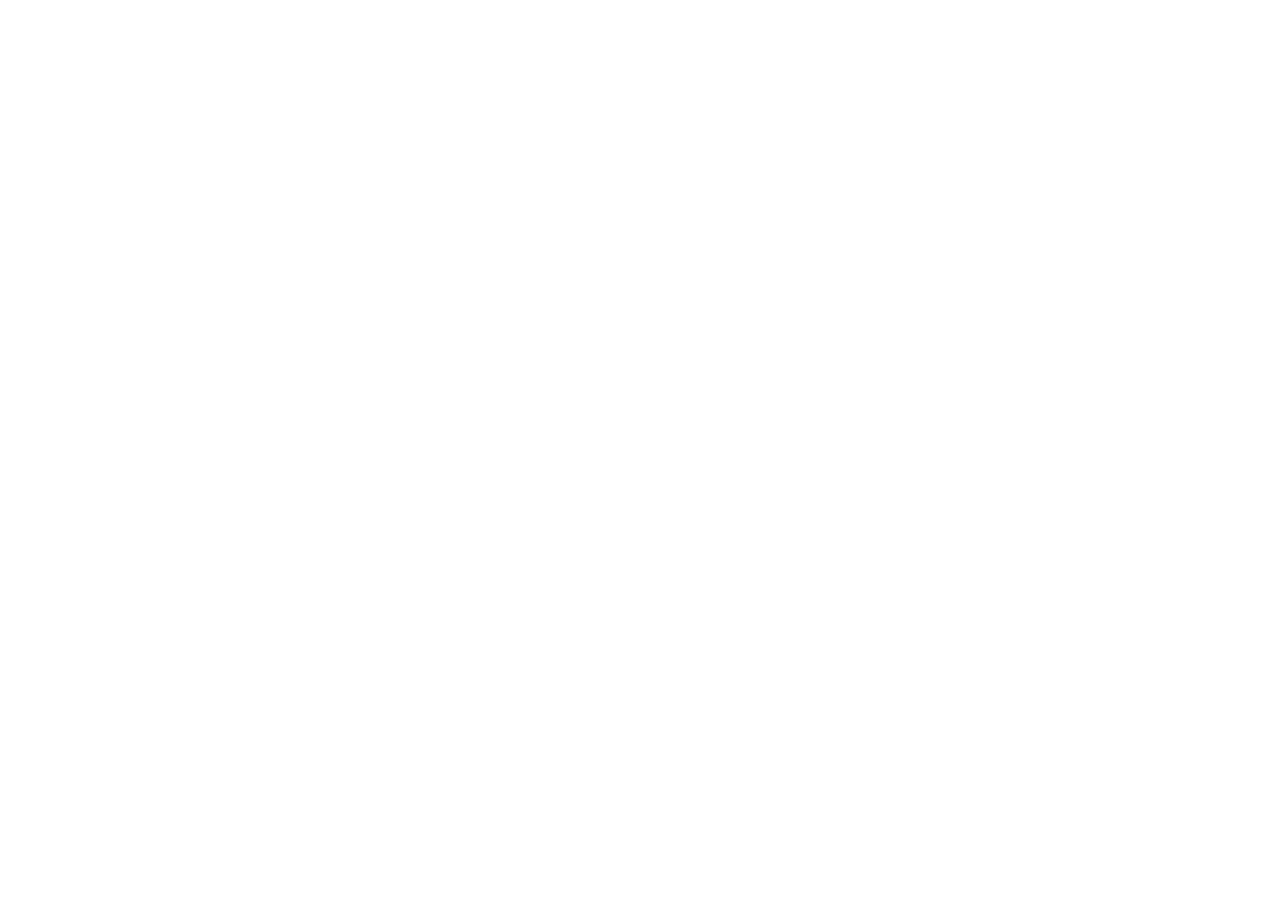
==== game-of-life/index.html @ 9218a2f4 "adding game of life" ====
<!doctype html><html lang="en"><head><meta charset="utf-8"/><link rel="icon" href="/favicon.ico"/><meta name="viewport" content="width=device-width,initial-scale=1"/><meta name="theme-color" content="#000000"/><meta name="description" content="Web site created using create-react-app"/><link rel="apple-touch-icon" href="/logo192.png"/><link rel="manifest" href="/manifest.json"/><title>React App</title><link href="/static/css/main.60f1a027.chunk.css" rel="stylesheet"></head><body><noscript>You need to enable JavaScript to run this app.</noscript><div id="root"></div><script>!function(e){function r(r){for(var n,f,l=r[0],i=r[1],a=r[2],c=0,s=[];c<l.length;c++)f=l[c],Object.prototype.hasOwnProperty.call(o,f)&&o[f]&&s.push(o[f][0]),o[f]=0;for(n in i)Object.prototype.hasOwnProperty.call(i,n)&&(e[n]=i[n]);for(p&&p(r);s.length;)s.shift()();return u.push.apply(u,a||[]),t()}function t(){for(var e,r=0;r<u.length;r++){for(var t=u[r],n=!0,l=1;l<t.length;l++){var i=t[l];0!==o[i]&&(n=!1)}n&&(u.splice(r--,1),e=f(f.s=t[0]))}return e}var n={},o={1:0},u=[];function f(r){if(n[r])return n[r].exports;var t=n[r]={i:r,l:!1,exports:{}};return e[r].call(t.exports,t,t.exports,f),t.l=!0,t.exports}f.m=e,f.c=n,f.d=function(e,r,t){f.o(e,r)||Object.defineProperty(e,r,{enumerable:!0,get:t})},f.r=function(e){"undefined"!=typeof Symbol&&Symbol.toStringTag&&Object.defineProperty(e,Symbol.toStringTag,{value:"Module"}),Object.defineProperty(e,"__esModule",{value:!0})},f.t=function(e,r){if(1&r&&(e=f(e)),8&r)return e;if(4&r&&"object"==typeof e&&e&&e.__esModule)return e;var t=Object.create(null);if(f.r(t),Object.defineProperty(t,"default",{enumerable:!0,value:e}),2&r&&"string"!=typeof e)for(var n in e)f.d(t,n,function(r){return e[r]}.bind(null,n));return t},f.n=function(e){var r=e&&e.__esModule?function(){return e.default}:function(){return e};return f.d(r,"a",r),r},f.o=function(e,r){return Object.prototype.hasOwnProperty.call(e,r)},f.p="/";var l=this["webpackJsonpgame-of-life"]=this["webpackJsonpgame-of-life"]||[],i=l.push.bind(l);l.push=r,l=l.slice();for(var a=0;a<l.length;a++)r(l[a]);var p=i;t()}([])</script><script src="/static/js/2.f2050584.chunk.js"></script><script src="/static/js/main.cea66473.chunk.js"></script></body></html>
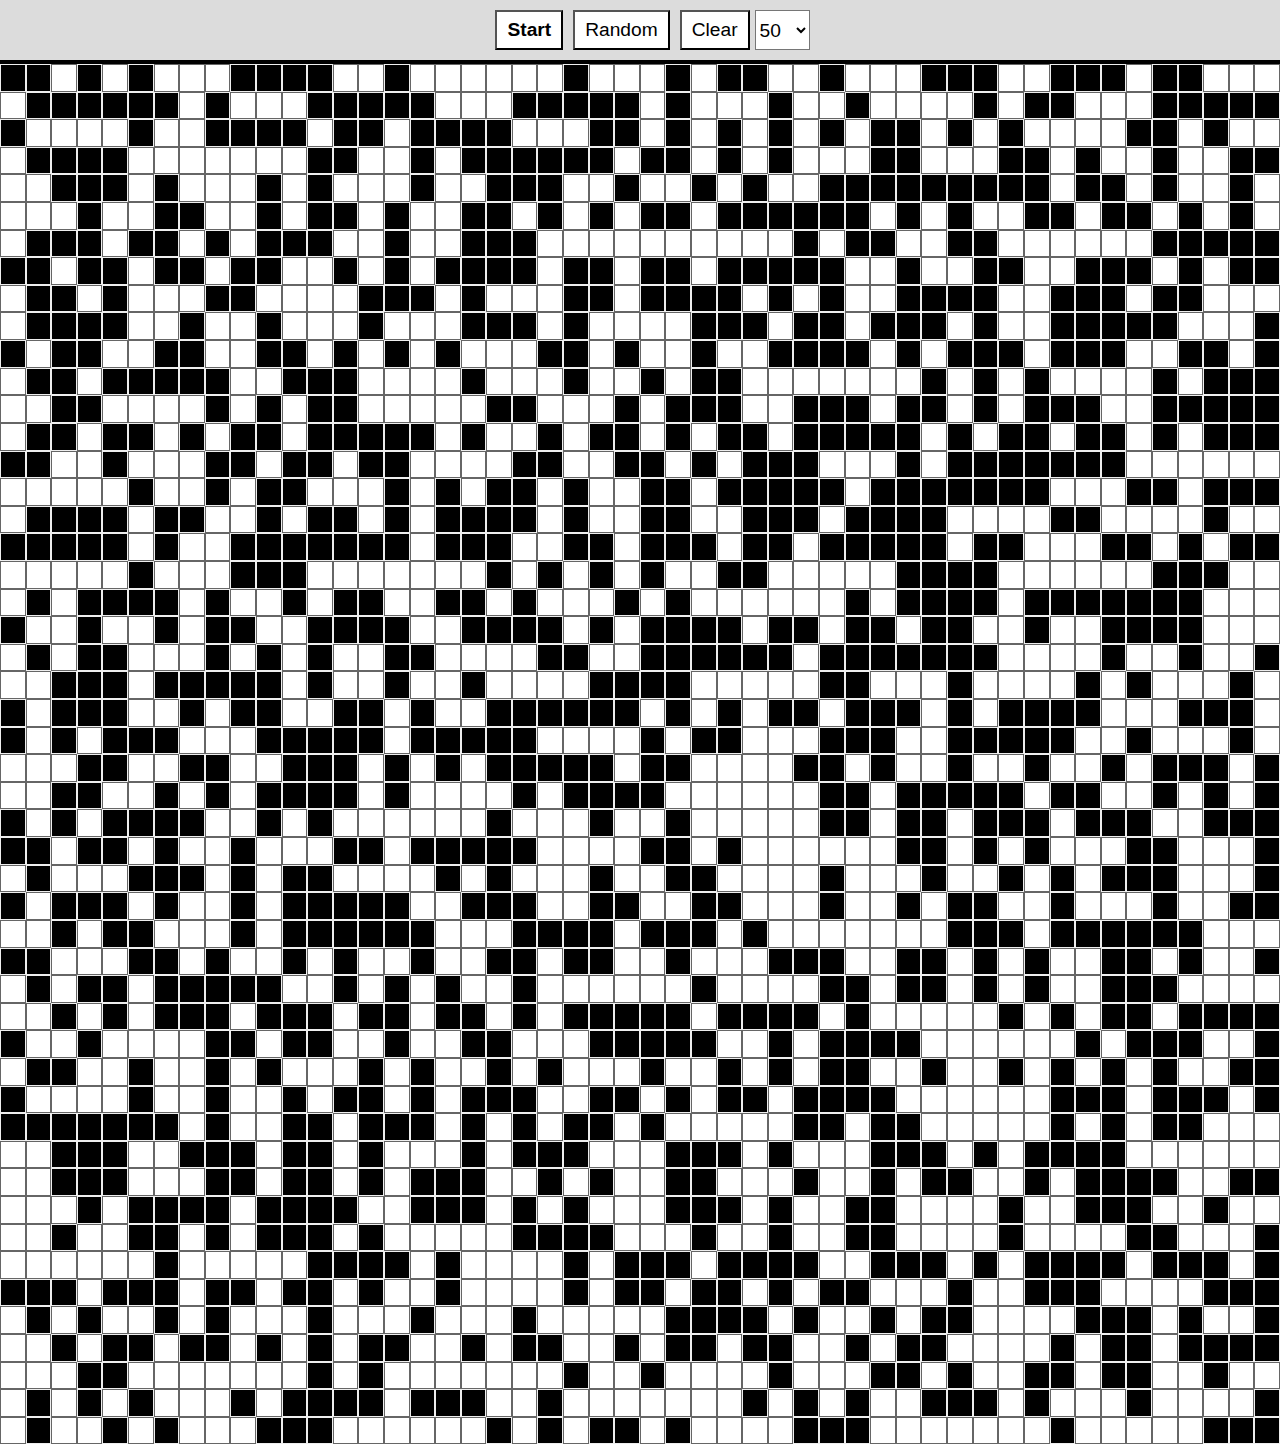
==== commit d65a8777: "fixing game of life path" ====
--- a/game-of-life/index.html
+++ b/game-of-life/index.html
@@ -1 +1 @@
-<!doctype html><html lang="en"><head><meta charset="utf-8"/><link rel="icon" href="/favicon.ico"/><meta name="viewport" content="width=device-width,initial-scale=1"/><meta name="theme-color" content="#000000"/><meta name="description" content="Web site created using create-react-app"/><link rel="apple-touch-icon" href="/logo192.png"/><link rel="manifest" href="/manifest.json"/><title>React App</title><link href="/static/css/main.60f1a027.chunk.css" rel="stylesheet"></head><body><noscript>You need to enable JavaScript to run this app.</noscript><div id="root"></div><script>!function(e){function r(r){for(var n,f,l=r[0],i=r[1],a=r[2],c=0,s=[];c<l.length;c++)f=l[c],Object.prototype.hasOwnProperty.call(o,f)&&o[f]&&s.push(o[f][0]),o[f]=0;for(n in i)Object.prototype.hasOwnProperty.call(i,n)&&(e[n]=i[n]);for(p&&p(r);s.length;)s.shift()();return u.push.apply(u,a||[]),t()}function t(){for(var e,r=0;r<u.length;r++){for(var t=u[r],n=!0,l=1;l<t.length;l++){var i=t[l];0!==o[i]&&(n=!1)}n&&(u.splice(r--,1),e=f(f.s=t[0]))}return e}var n={},o={1:0},u=[];function f(r){if(n[r])return n[r].exports;var t=n[r]={i:r,l:!1,exports:{}};return e[r].call(t.exports,t,t.exports,f),t.l=!0,t.exports}f.m=e,f.c=n,f.d=function(e,r,t){f.o(e,r)||Object.defineProperty(e,r,{enumerable:!0,get:t})},f.r=function(e){"undefined"!=typeof Symbol&&Symbol.toStringTag&&Object.defineProperty(e,Symbol.toStringTag,{value:"Module"}),Object.defineProperty(e,"__esModule",{value:!0})},f.t=function(e,r){if(1&r&&(e=f(e)),8&r)return e;if(4&r&&"object"==typeof e&&e&&e.__esModule)return e;var t=Object.create(null);if(f.r(t),Object.defineProperty(t,"default",{enumerable:!0,value:e}),2&r&&"string"!=typeof e)for(var n in e)f.d(t,n,function(r){return e[r]}.bind(null,n));return t},f.n=function(e){var r=e&&e.__esModule?function(){return e.default}:function(){return e};return f.d(r,"a",r),r},f.o=function(e,r){return Object.prototype.hasOwnProperty.call(e,r)},f.p="/";var l=this["webpackJsonpgame-of-life"]=this["webpackJsonpgame-of-life"]||[],i=l.push.bind(l);l.push=r,l=l.slice();for(var a=0;a<l.length;a++)r(l[a]);var p=i;t()}([])</script><script src="/static/js/2.f2050584.chunk.js"></script><script src="/static/js/main.cea66473.chunk.js"></script></body></html>+<!doctype html><html lang="en"><head><meta charset="utf-8"/><link rel="icon" href="/game-of-life/favicon.ico"/><meta name="viewport" content="width=device-width,initial-scale=1"/><meta name="theme-color" content="#000000"/><meta name="description" content="Web site created using create-react-app"/><link rel="apple-touch-icon" href="/game-of-life/logo192.png"/><link rel="manifest" href="/game-of-life/manifest.json"/><title>React App</title><link href="/game-of-life/static/css/main.60f1a027.chunk.css" rel="stylesheet"></head><body><noscript>You need to enable JavaScript to run this app.</noscript><div id="root"></div><script>!function(e){function r(r){for(var n,f,l=r[0],i=r[1],a=r[2],c=0,s=[];c<l.length;c++)f=l[c],Object.prototype.hasOwnProperty.call(o,f)&&o[f]&&s.push(o[f][0]),o[f]=0;for(n in i)Object.prototype.hasOwnProperty.call(i,n)&&(e[n]=i[n]);for(p&&p(r);s.length;)s.shift()();return u.push.apply(u,a||[]),t()}function t(){for(var e,r=0;r<u.length;r++){for(var t=u[r],n=!0,l=1;l<t.length;l++){var i=t[l];0!==o[i]&&(n=!1)}n&&(u.splice(r--,1),e=f(f.s=t[0]))}return e}var n={},o={1:0},u=[];function f(r){if(n[r])return n[r].exports;var t=n[r]={i:r,l:!1,exports:{}};return e[r].call(t.exports,t,t.exports,f),t.l=!0,t.exports}f.m=e,f.c=n,f.d=function(e,r,t){f.o(e,r)||Object.defineProperty(e,r,{enumerable:!0,get:t})},f.r=function(e){"undefined"!=typeof Symbol&&Symbol.toStringTag&&Object.defineProperty(e,Symbol.toStringTag,{value:"Module"}),Object.defineProperty(e,"__esModule",{value:!0})},f.t=function(e,r){if(1&r&&(e=f(e)),8&r)return e;if(4&r&&"object"==typeof e&&e&&e.__esModule)return e;var t=Object.create(null);if(f.r(t),Object.defineProperty(t,"default",{enumerable:!0,value:e}),2&r&&"string"!=typeof e)for(var n in e)f.d(t,n,function(r){return e[r]}.bind(null,n));return t},f.n=function(e){var r=e&&e.__esModule?function(){return e.default}:function(){return e};return f.d(r,"a",r),r},f.o=function(e,r){return Object.prototype.hasOwnProperty.call(e,r)},f.p="/game-of-life/";var l=this["webpackJsonpgame-of-life"]=this["webpackJsonpgame-of-life"]||[],i=l.push.bind(l);l.push=r,l=l.slice();for(var a=0;a<l.length;a++)r(l[a]);var p=i;t()}([])</script><script src="/game-of-life/static/js/2.f2050584.chunk.js"></script><script src="/game-of-life/static/js/main.8c9017bc.chunk.js"></script></body></html>--- a/game-of-life/static/css/main.60f1a027.chunk.css
+++ b/game-of-life/static/css/main.60f1a027.chunk.css
@@ -0,0 +1,2 @@
+body{margin:0;font-family:-apple-system,BlinkMacSystemFont,"Segoe UI","Roboto","Oxygen","Ubuntu","Cantarell","Fira Sans","Droid Sans","Helvetica Neue",sans-serif;-webkit-font-smoothing:antialiased;-moz-osx-font-smoothing:grayscale}code{font-family:source-code-pro,Menlo,Monaco,Consolas,"Courier New",monospace}#header{display:flex;justify-content:center;padding:10px;background-color:#dcdcdc;border-bottom:4px solid #000;position:fixed;width:100%;height:40px}#header button{margin:0 5px;padding:5px 10px;background-color:#fff;font-size:larger}#header button.primary{font-weight:700}#header select{background-color:#fff;font-size:larger}#board{display:grid;padding-top:64px}.cell{cursor:pointer;background-color:#fff;border:1px solid #666;padding-top:100%}.cell:hover{background-color:#ddd;border-color:#000}.cell.is-alive{background-color:#000;border-color:#eee}.cell.is-alive:hover{background-color:#444;border-color:#fff}
+/*# sourceMappingURL=main.60f1a027.chunk.css.map */